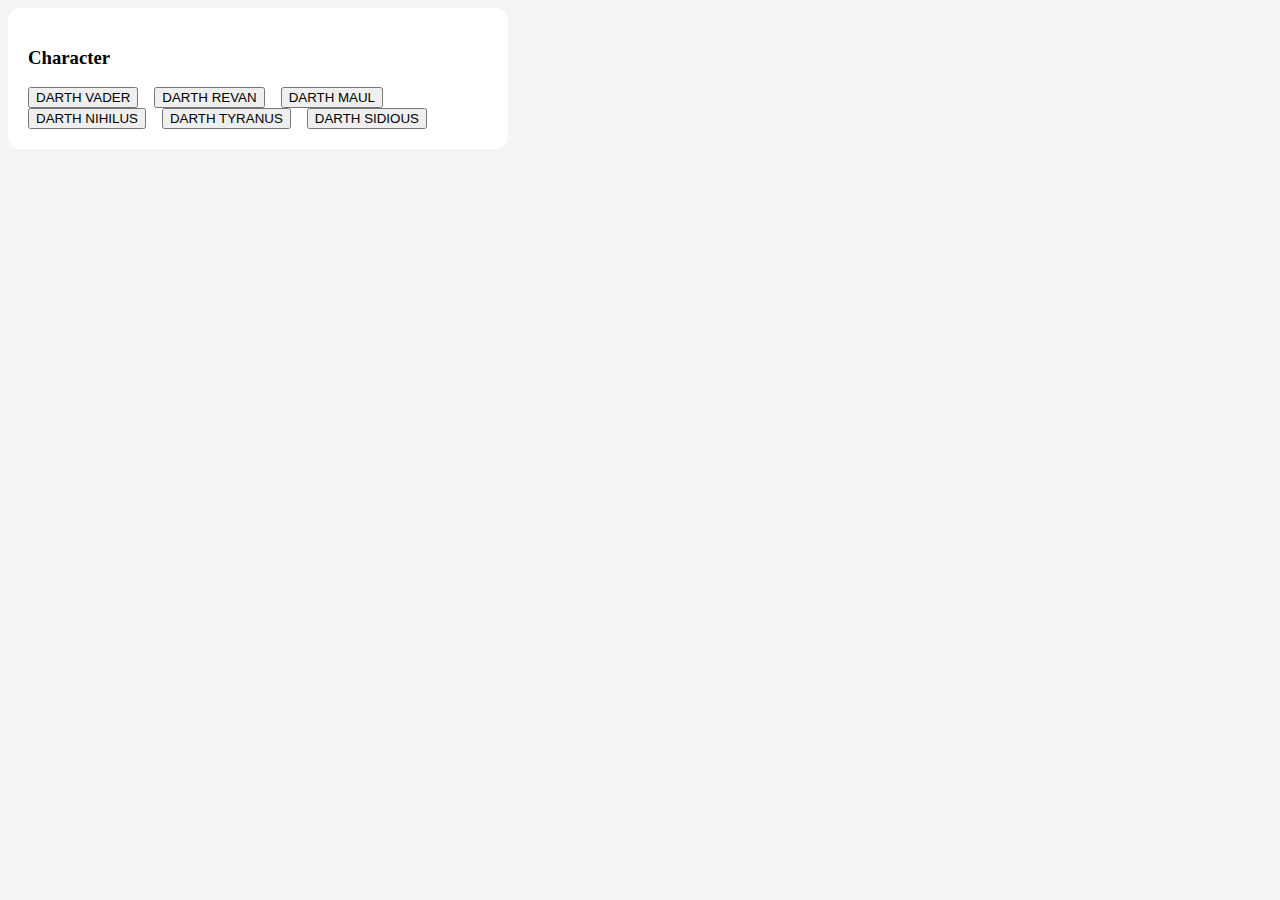
==== Avatar.html @ 767e24da "color" ====
<!DOCTYPE html>
<html lang="en">
<head>
    <meta charset="UTF-8">
    <link rel="stylesheet" href="Style.css">
    <title>Title</title>
</head>
<body>
<div class="container">
    <div class="content">
        <h3>Character</h3>
        <div class="row">
            <button id="V">DARTH VADER</button>
            <button id="R">DARTH REVAN</button>
            <button id="M">DARTH MAUL</button>
        </div>
        <div class="row">
            <button id="N">DARTH NIHILUS</button>
            <button id="T">DARTH TYRANUS</button>
            <button id="S">DARTH SIDIOUS</button>
        </div>
    </div>
</div>
</body>
</html>
---- Style.css ----
*{
    box-sizing: border-box;
}
body{
    background: #f3f4f6;
}

label {
    display: block;
    line-height: 1.25rem;
    font-weight: 500;
    font-size: 14px;
    color: #374151;
}

input[type="text"], textarea, select{
    font-size: .875rem;
    line-height: 1.25rem;
    border: 1px solid #d1d5db;
    border-radius: 6px;
    padding: 8px 12px;
    margin-bottom: 12px;
    color: #374151;
}
fieldset{
    border: 1px solid #d1d5db;
    border-radius: 6px;
    width: fit-content;
    margin-bottom: 16px;
    padding: 12px;
}


fieldset legend{
    font-size: 14px;
    color: #374151;
}

input[type="checkbox"]{
    display: inline-block;
}

input[type="checkbox"] ~ label, input[type="radio"] ~ label {
    display: inline;
}

section{
    margin-bottom: 16px;
}

section header{
    margin-bottom: 8px;
}

.row {
    display: flex;
    gap: 16px;
}


.container{
    max-width: 1300px;
    margin: 0 auto;
}

.content{
    box-shadow: 0 1px 3px 0 rgba(0 0 0  0.1), 0 1px 2px -1px rgba(0 0 0  0.1);
    background: white;
    padding: 20px;
    border-radius: 12px;
    width: 500px;
}
.center{
    display: flex;
    justify-content: center;
    align-items: center;
}
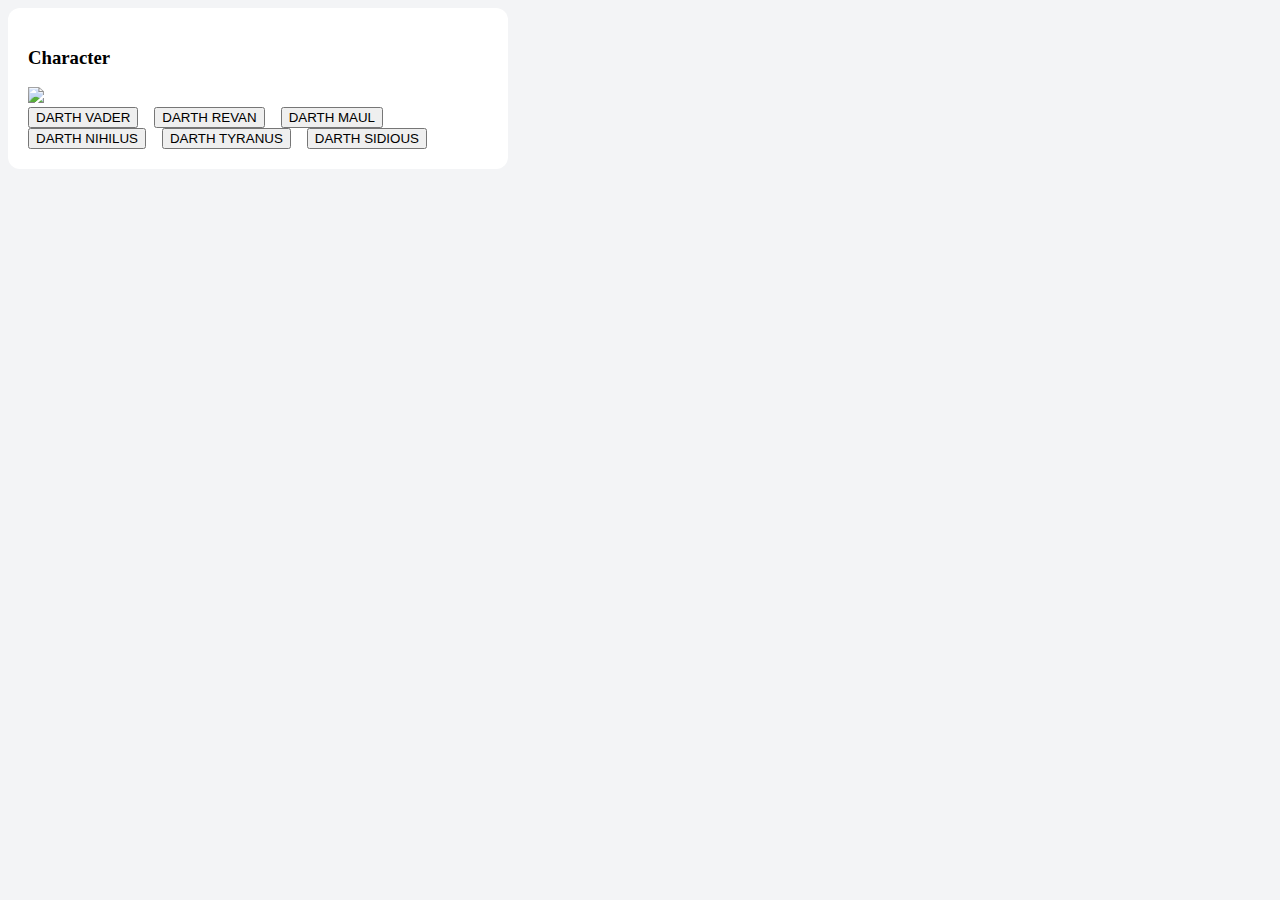
==== commit 0570a8ec: "color" ====
--- a/Avatar.html
+++ b/Avatar.html
@@ -9,6 +9,7 @@
 <div class="container">
     <div class="content">
         <h3>Character</h3>
+        <img src="https://www.asiamediajournal.com/wp-content/uploads/2022/11/Default-PFP-300x300.jpg">
         <div class="row">
             <button id="V">DARTH VADER</button>
             <button id="R">DARTH REVAN</button>
@@ -21,5 +22,21 @@
         </div>
     </div>
 </div>
+<script>
+    const picure = img
+    const vader = document.querySelector('V');
+    const revan = document.querySelector('R');
+    const maul = document.querySelector('M');
+
+    const nihilus = document.getElementById('N');
+    const tyranus = document.getElementById('T');
+    const sidious = document.getElementById('S');
+
+    const char = document.querySelector('.content');
+
+    vader.addEventListener('click', function(e){
+      picture.src="https://www.thedigitalfix.com/wp-content/sites/thedigitalfix/2022/07/Star-Wars-Darth-Vader-explained-550x309.jpg"
+    })
+</script>
 </body>
 </html>